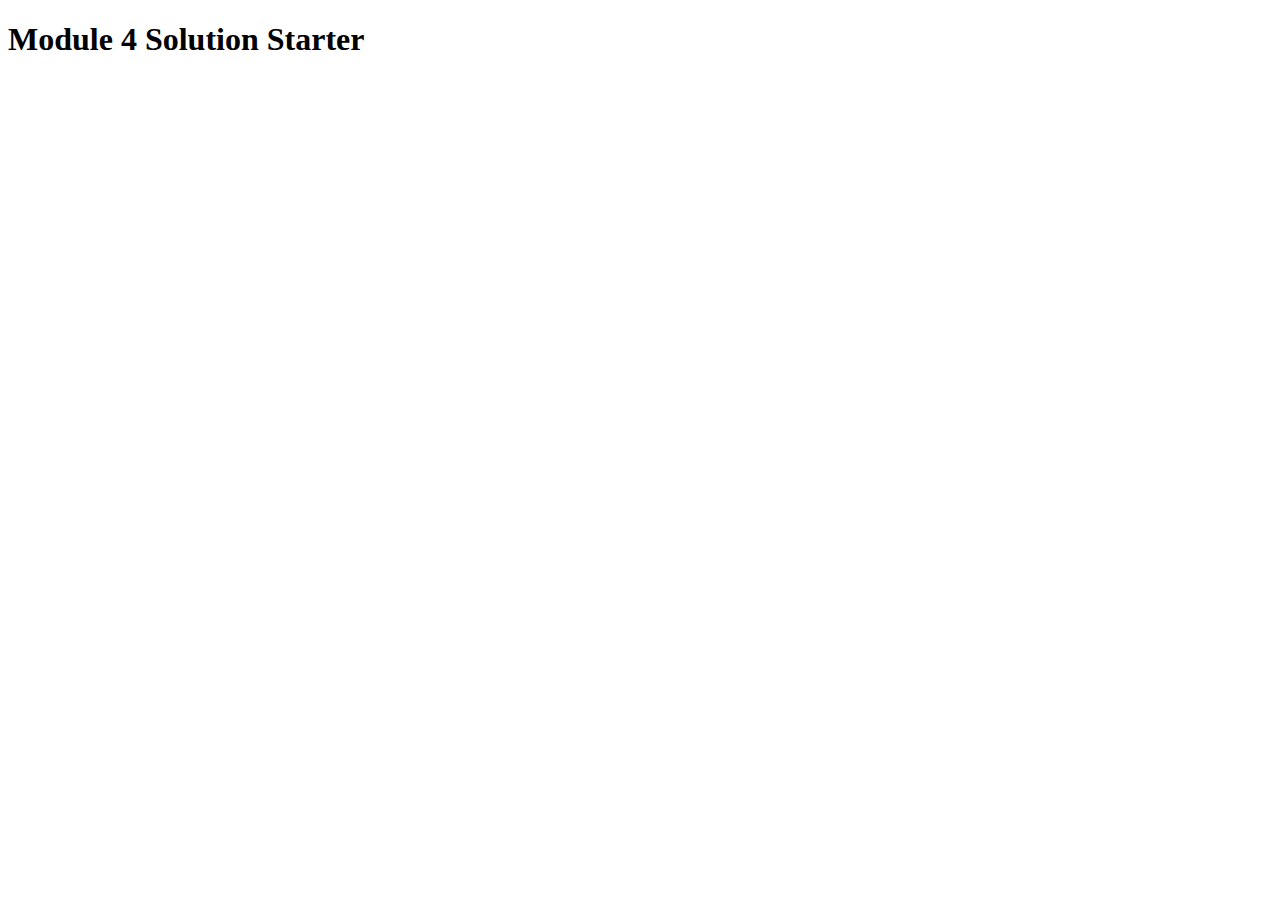
==== mod4_solution/index.html @ 1982edb4 "mod4" ====
<!DOCTYPE html>
<html>
<head>
  <meta charset="utf-8">
  <title>Module 4 Solution Starter</title>
  <script src="SpeakHello.js"></script>
  <script src="SpeakGoodBye.js"></script>
  <script src="script.js"></script>
</head>
<body>
  <h1>Module 4 Solution Starter</h1>
</body>
</html>
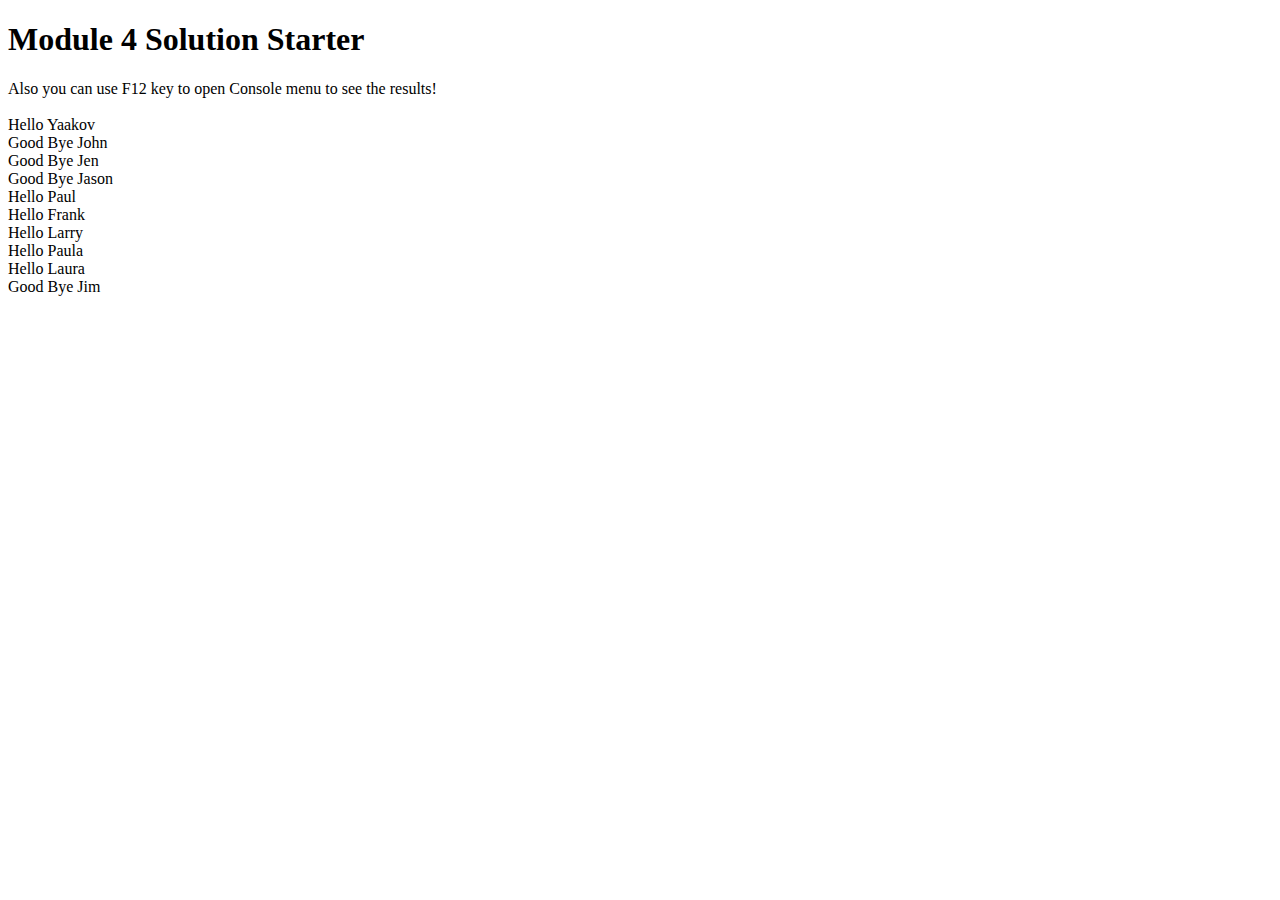
==== commit d56296ab: "module 4 revision" ====
--- a/mod4_solution/index.html
+++ b/mod4_solution/index.html
@@ -5,9 +5,12 @@
   <title>Module 4 Solution Starter</title>
   <script src="SpeakHello.js"></script>
   <script src="SpeakGoodBye.js"></script>
-  <script src="script.js"></script>
 </head>
 <body>
   <h1>Module 4 Solution Starter</h1>
+
+  <div> Also you can use F12 key to open Console menu to see the results!</div>
+  <script src="script.js"></script>
 </body>
+
 </html>
